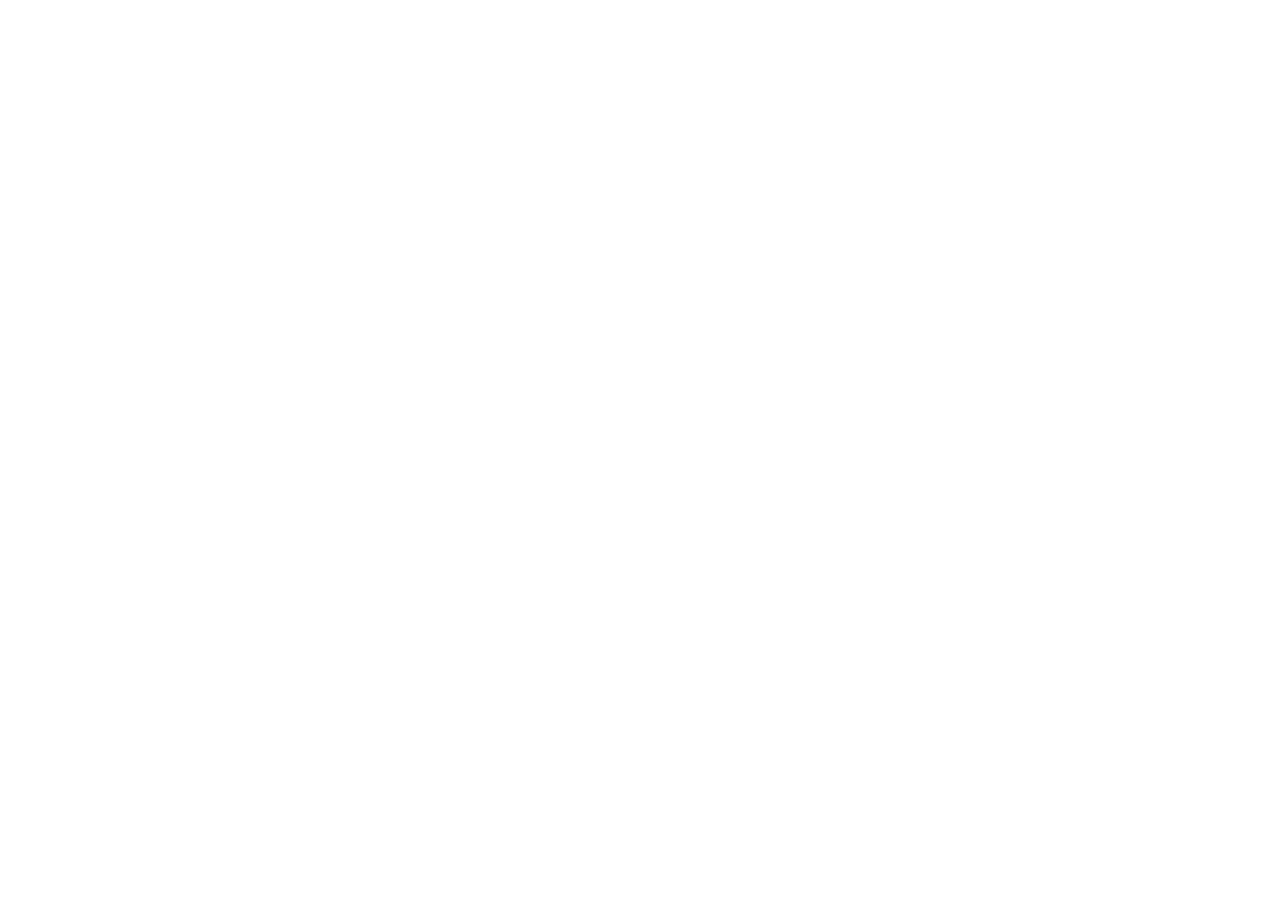
==== leonardo.html @ 06160a30 "Add files via upload" ====
<!DOCTYPE html>
<html lang="en">
<head>
    <meta charset="UTF-8">
    <meta name="viewport" content="width=device-width, initial-scale=1.0">
    <title>Document</title>
</head>
<body>
    
</body>
</html>
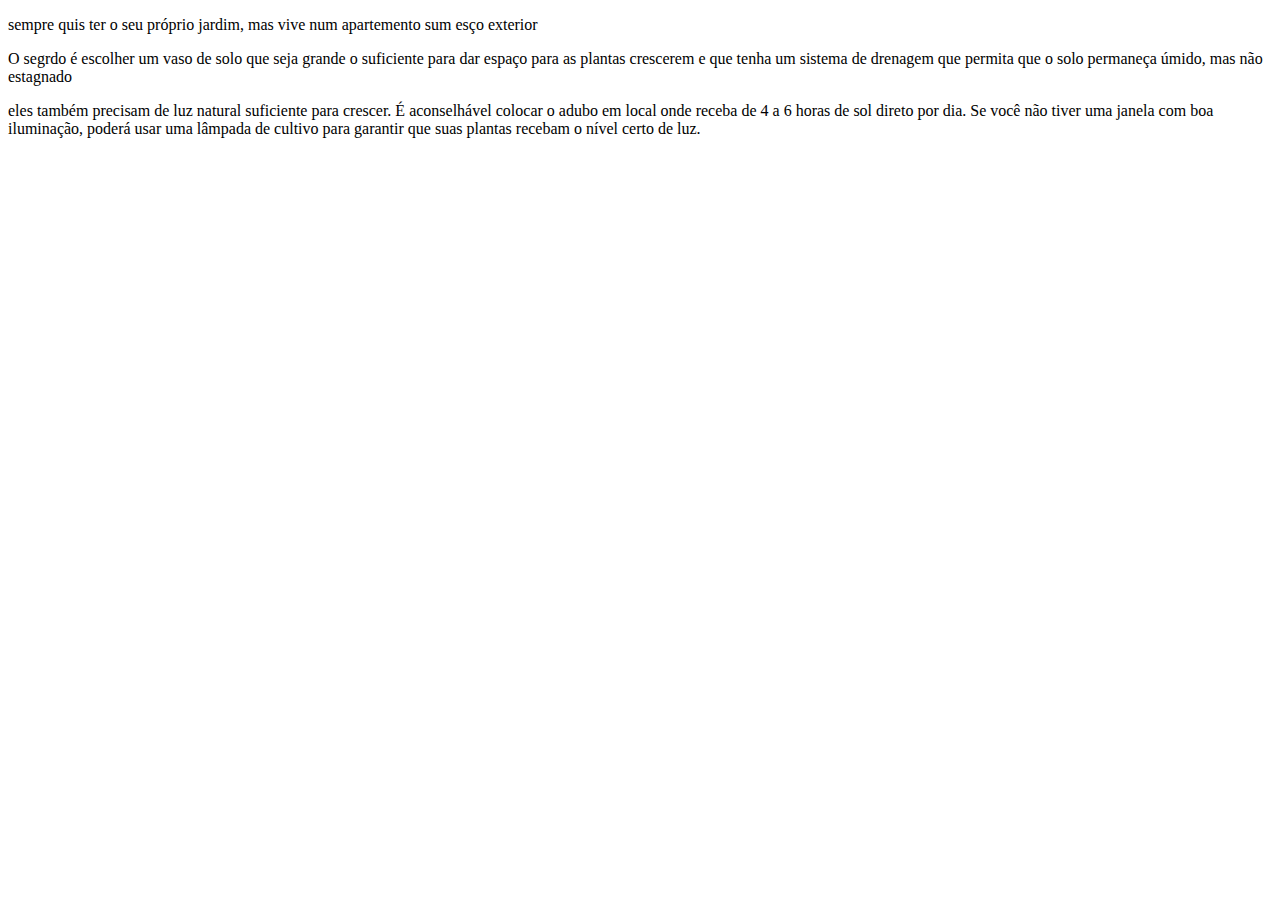
==== commit 80b8890c: "dajj" ====
--- a/leonardo.html
+++ b/leonardo.html
@@ -1,11 +1,17 @@
 <!DOCTYPE html>
-<html lang="en">
+<html lang="pt-br">
 <head>
     <meta charset="UTF-8">
     <meta name="viewport" content="width=device-width, initial-scale=1.0">
     <title>Document</title>
 </head>
 <body>
-    
+    <p>sempre quis ter o seu próprio jardim, mas vive num apartemento sum esço exterior</p>
+<p>O segrdo é escolher um vaso de solo que seja grande o suficiente para dar espaço para as plantas crescerem e que tenha um sistema de drenagem que permita que o solo permaneça úmido, mas não estagnado</p>
+<p>eles também precisam de luz natural suficiente para crescer. É aconselhável colocar o adubo em local onde receba de 4 a 6 horas de sol direto por dia. Se você não tiver uma janela com boa iluminação, poderá usar uma lâmpada de cultivo para garantir que suas plantas recebam o nível certo de luz.</p>
+
+
+
+
 </body>
 </html>